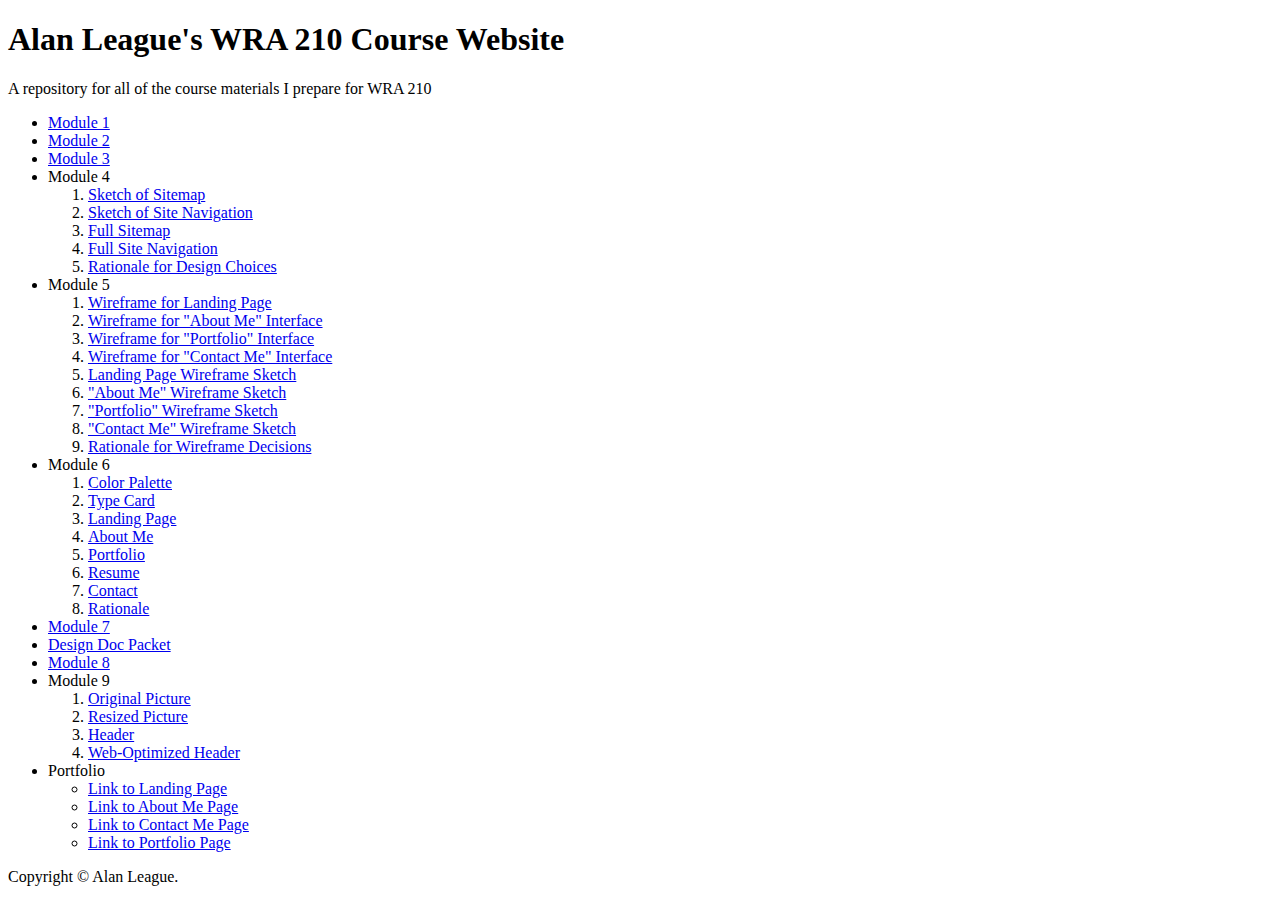
==== index.html @ 3cc3bce7 "Beginning Portfolio" ====
<!doctype html>
<head>
  <meta charset="utf-8">
  <link type="text/css" rel="stylesheet" href="style.css" />
  <title>Alan League's WRA 210 Course Website</title>

</head>
<body>

  <header>
	  <h1>Alan League's WRA 210 Course Website</h1>
	  <p>A repository for all of the course materials I prepare for WRA 210</p>
  </header>
  
  <div role="main">
  
	  <ul>
		  <li><a href="https://www.msu.edu/~leagueal/module1.pdf">Module 1</a></li>
		  <li><a href="modules/module2.pdf">Module 2</a></li>
		  <li><a href="modules/module3.pdf">Module 3</a></li>
		  <li>Module 4
		   <!-- Start nested list -->
		   <ol>
			<li><a href="modules/module4/sitemapsketch.pdf">Sketch of Sitemap</a></li>
			<li><a href="modules/module4/navigationsketch.pdf">Sketch of Site Navigation</a></li>
			<li><a href="modules/module4/sitemap.pdf">Full Sitemap</a></li>
			<li><a href="modules/module4/navigation.pdf">Full Site Navigation</a></li>
			<li><a href="modules/module4/rationale.pdf">Rationale for Design Choices</a></li>
		   </ol>
		   <!-- end nested list -->
		  </li><!-- close list item containing nested list -->
		  <li>Module 5
		   <!-- Start nested list -->
		   <ol>
		    <li><a href="modules/module5/homepage.pdf">Wireframe for Landing Page</a></li>
			<li><a href="modules/module5/aboutme.pdf">Wireframe for "About Me" Interface</a></li>
			<li><a href="modules/module5/portfolio.pdf">Wireframe for "Portfolio" Interface</a></li>
			<li><a href="modules/module5/contact.pdf">Wireframe for "Contact Me" Interface</a></li>
			<li><a href="modules/module5/homepagesketch.pdf">Landing Page Wireframe Sketch</a></li>
			<li><a href="modules/module5/aboutmesketch.pdf">"About Me" Wireframe Sketch</a></li>
			<li><a href="modules/module5/portfoliosketch.pdf">"Portfolio" Wireframe Sketch</a></li>
			<li><a href="modules/module5/contactsketch.pdf">"Contact Me" Wireframe Sketch</a></li>
			<li><a href="modules/module5/wireframerationale.pdf">Rationale for Wireframe Decisions</a></li>
		   </ol>
		   <!-- end nested list -->
		  </li><!-- close list item containing nested list -->
		  <li>Module 6
			<ol>
				<li><a href="modules/module6/color-palette.psd">Color Palette<a></li>
				<li><a href="modules/module6/typecard.psd">Type Card<a></li>
				<li><a href="modules/module6/landingpage.psd">Landing Page<a></li>
				<li><a href="modules/module6/aboutme.psd">About Me<a></li>
				<li><a href="modules/module6/portfolio.psd">Portfolio<a></li>
				<li><a href="modules/module6/resume.psd">Resume<a></li>
				<li><a href="modules/module6/contactme.psd">Contact<a></li>
				<li><a href="modules/module6/module6rationale.pdf">Rationale<a></li>
			</ol>
		   </li>
		   <li><a href="modules/module7.pdf">Module 7</a></li>
		   <li><a href="designdocs.zip">Design Doc Packet</a></li>
		   <li><a href="modules/module8.pdf">Module 8</a></li>
		   <li>Module 9
			<ol>
				<li><a href="modules/module9/original.jpg">Original Picture</a></li>
				<li><a href="modules/module9/resizedimage.jpg">Resized Picture</a></li>
				<li><a href="modules/module9/header.psd">Header</a></li>
				<li><a href="modules/module9/header.png">Web-Optimized Header</a></li>
			</ol>
		</li>
		<li>Portfolio
			<ul>
				<li><a href="portfolio/landing/landing.html">Link to Landing Page</a></li>
				<li><a href="portfolio/about/about.html">Link to About Me Page</a></li>
				<li><a href="portfolio/contact/contact.html">Link to Contact Me Page</a></li>
				<li><a href="portfolio/portfolio/portfolio.html">Link to Portfolio Page</a></li>
			</ul>
		</li>
	  </ul>

  </div>
  
  <footer>
	  <p>Copyright &copy; Alan League.</p>
  </footer>

</body>
</html>
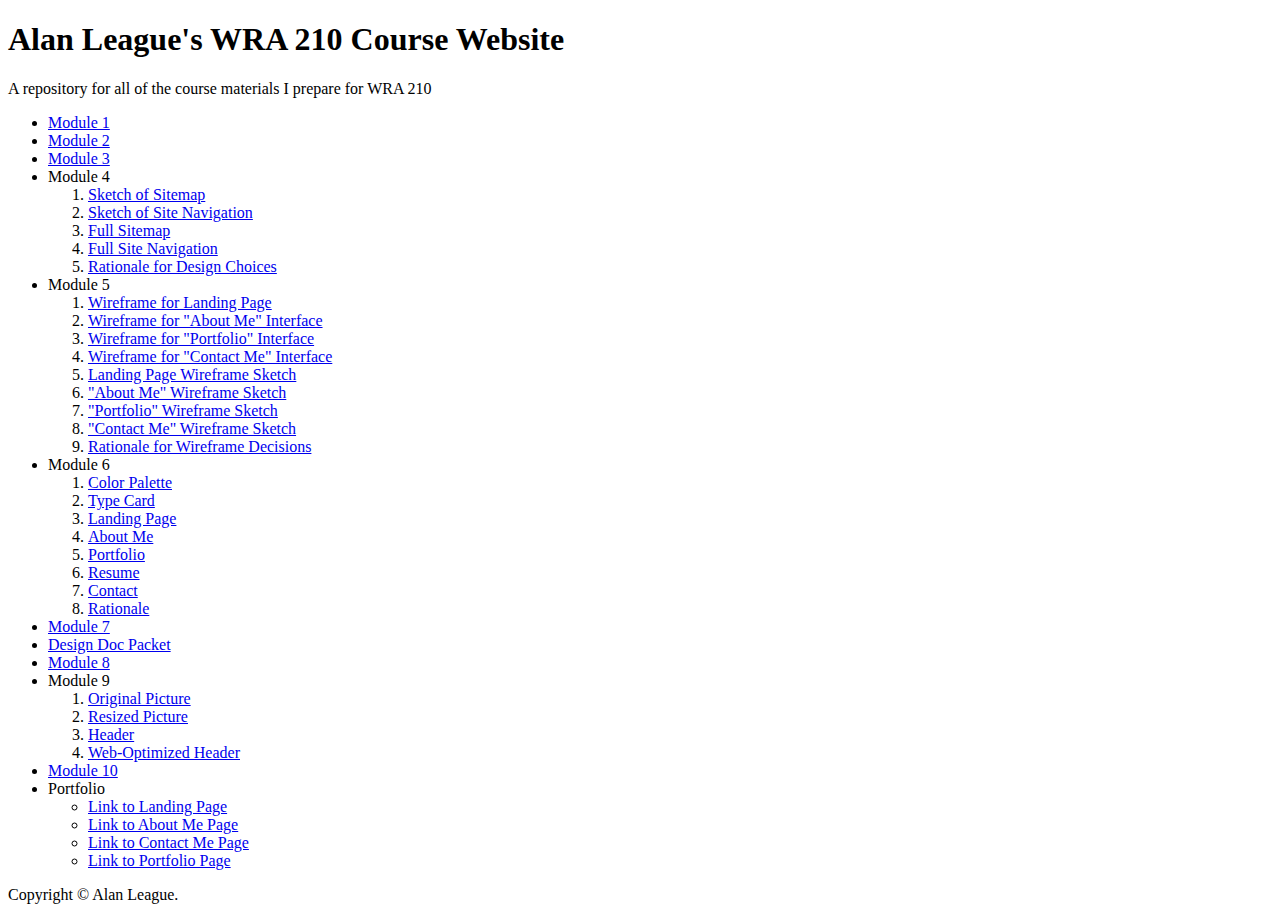
==== commit 906834a6: "Module 10" ====
--- a/index.html
+++ b/index.html
@@ -67,6 +67,7 @@
 				<li><a href="modules/module9/header.png">Web-Optimized Header</a></li>
 			</ol>
 		</li>
+		<li><a href="modules/module10.html">Module 10</a></li>
 		<li>Portfolio
 			<ul>
 				<li><a href="portfolio/landing/landing.html">Link to Landing Page</a></li>
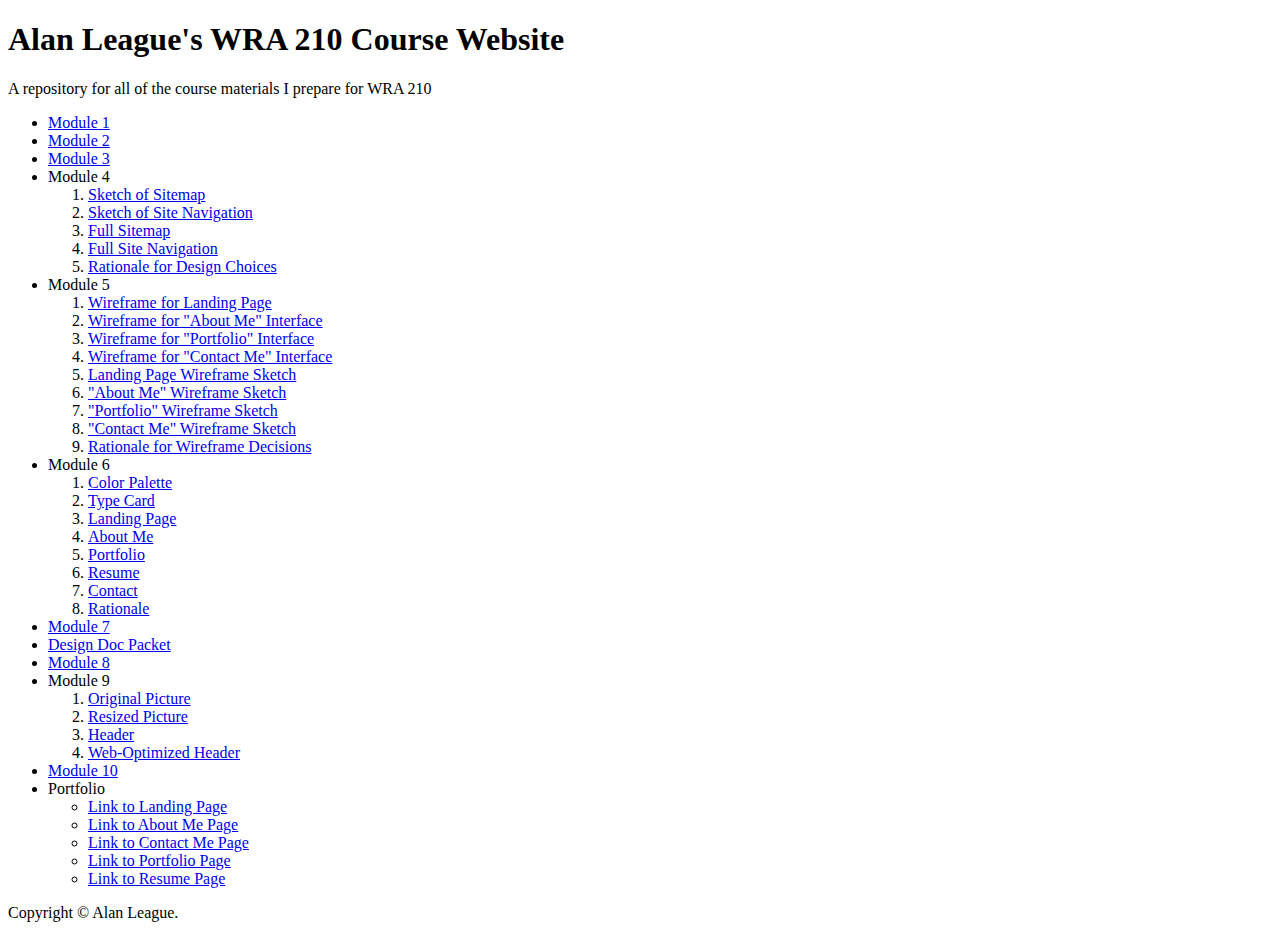
==== commit 82f29ef3: "resume link" ====
--- a/index.html
+++ b/index.html
@@ -74,6 +74,7 @@
 				<li><a href="portfolio/about/about.html">Link to About Me Page</a></li>
 				<li><a href="portfolio/contact/contact.html">Link to Contact Me Page</a></li>
 				<li><a href="portfolio/portfolio/portfolio.html">Link to Portfolio Page</a></li>
+				<li><a href="portfolio/resume/resume.html">Link to Resume Page</a></li>
 			</ul>
 		</li>
 	  </ul>
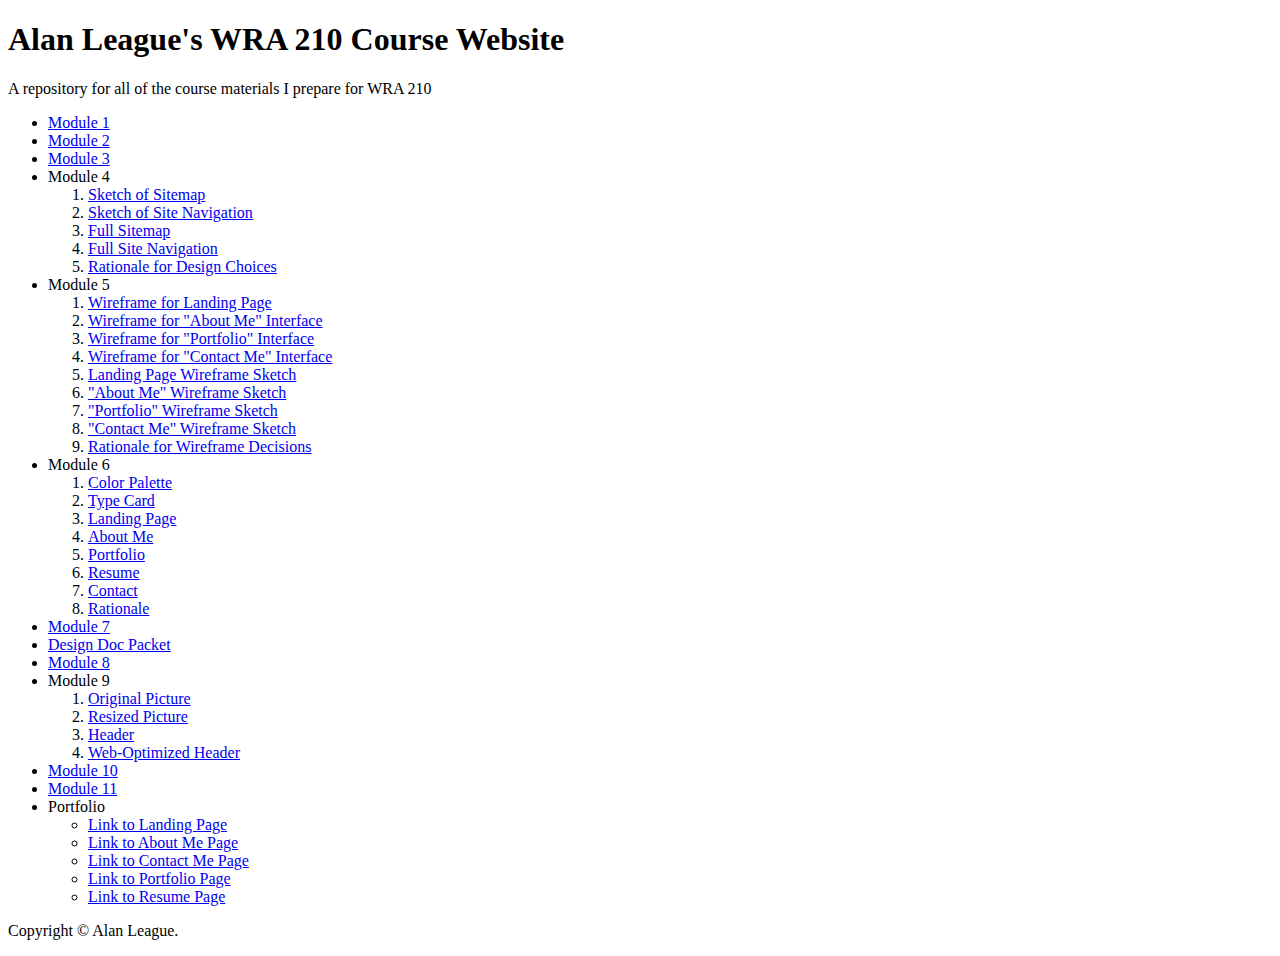
==== commit 98543961: "Module 11" ====
--- a/index.html
+++ b/index.html
@@ -68,6 +68,7 @@
 			</ol>
 		</li>
 		<li><a href="modules/module10.html">Module 10</a></li>
+		<li><a href="moudles/module11.html">Module 11</a></li>
 		<li>Portfolio
 			<ul>
 				<li><a href="portfolio/landing/landing.html">Link to Landing Page</a></li>
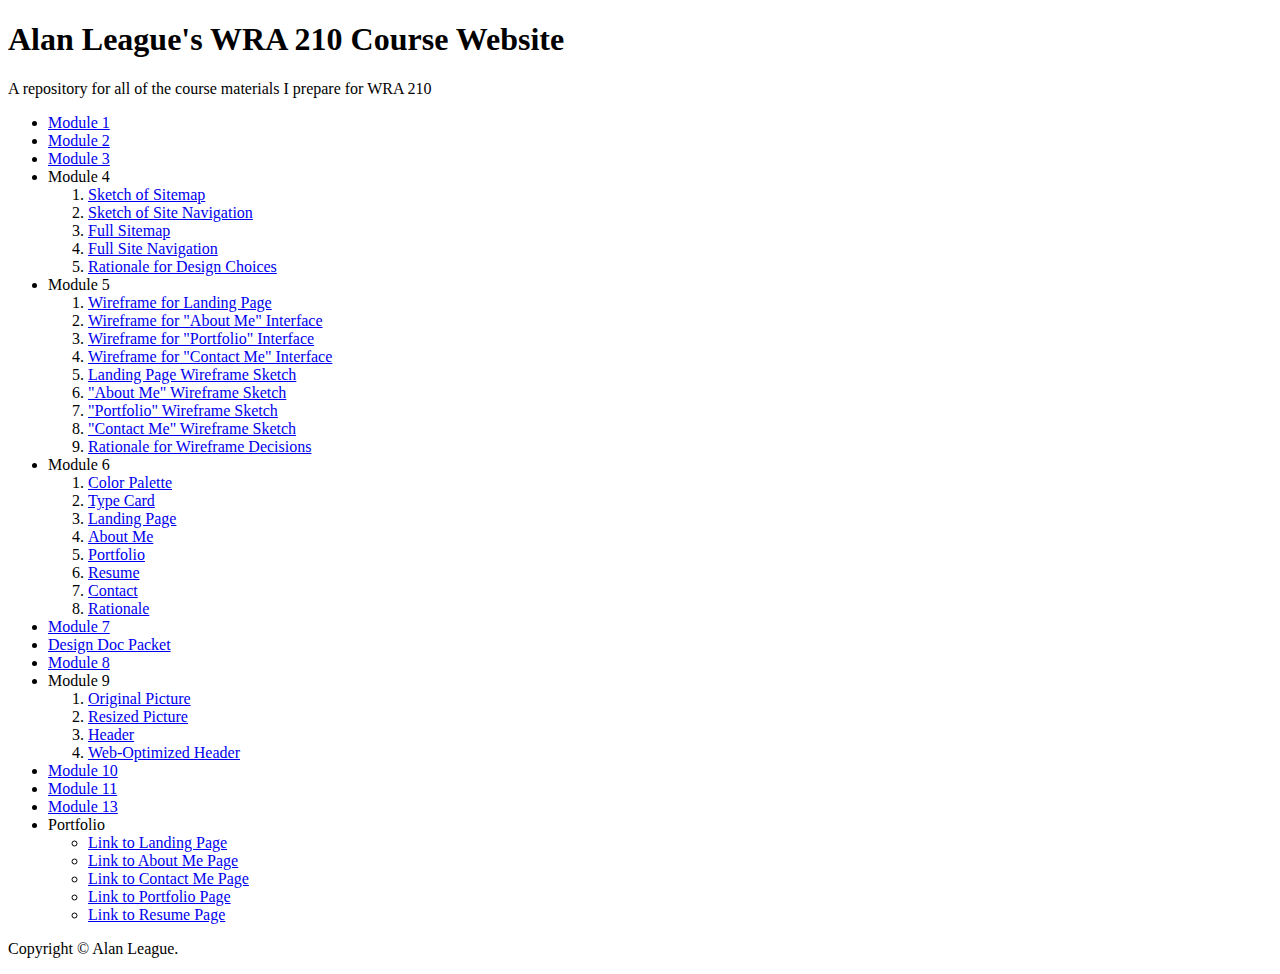
==== commit fb34ff96: "module 13" ====
--- a/index.html
+++ b/index.html
@@ -68,7 +68,8 @@
 			</ol>
 		</li>
 		<li><a href="modules/module10.html">Module 10</a></li>
-		<li><a href="moudles/module11.html">Module 11</a></li>
+		<li><a href="modules/module11.html">Module 11</a></li>
+		<li><a href="http://www.codecademy.com/leagueal">Module 13</a></li>
 		<li>Portfolio
 			<ul>
 				<li><a href="portfolio/landing/landing.html">Link to Landing Page</a></li>
